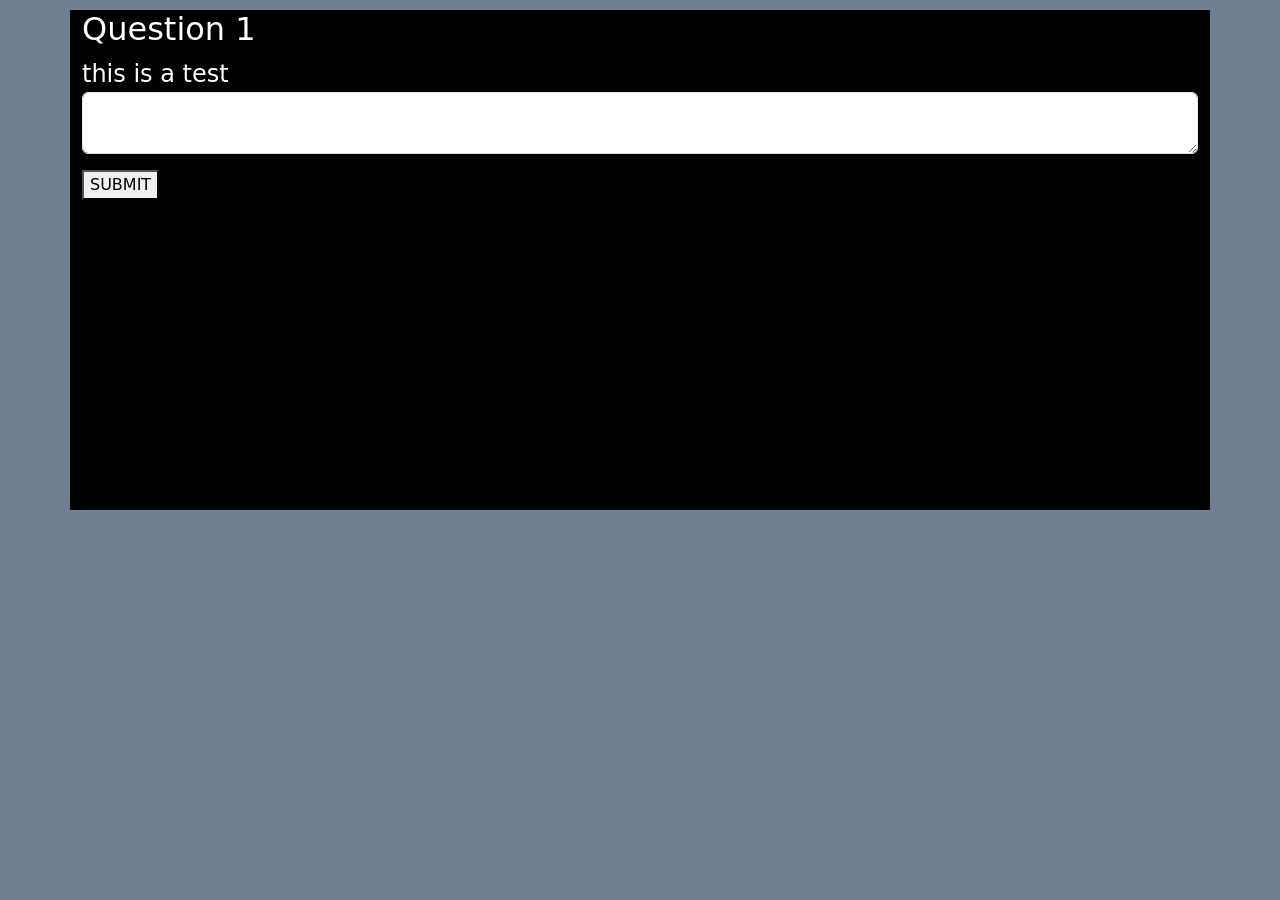
==== questionaire.html @ 923e1c48 "first commit, added base code for the questionaire, added  some simple html and css design" ====
<!doctype html>
<html class="no-js" lang="">

<head>
  <meta charset="utf-8">
  <meta name="viewport" content="width=device-width, initial-scale=1">
  <title></title>
  <link rel="stylesheet" href="css/style.css">
  <meta name="description" content="">

  <meta property="og:title" content="">
  <meta property="og:type" content="">
  <meta property="og:url" content="">
  <meta property="og:image" content="">

  <link rel="icon" href="/favicon.ico" sizes="any">
  <link rel="icon" href="/icon.svg" type="image/svg+xml">
  <link rel="apple-touch-icon" href="icon.png">
  <link href="https://cdn.jsdelivr.net/npm/bootstrap@5.3.2/dist/css/bootstrap.min.css" rel="stylesheet" integrity="sha384-T3c6CoIi6uLrA9TneNEoa7RxnatzjcDSCmG1MXxSR1GAsXEV/Dwwykc2MPK8M2HN" crossorigin="anonymous">
  <link rel="manifest" href="site.webmanifest">
  <meta name="theme-color" content="#fafafa">
  <script src="https://cdnjs.cloudflare.com/ajax/libs/jquery/3.7.1/jquery.min.js"></script>
</head>

<body class="background">

    
  <form class="container">
    <div class="mb-3 flexbox">
        <h2 class="question-header">Question</h2>
        <label id="question">Lorem ipsum dolor sit amet, consectetur adipiscing elit. Etiam eget ligula eu lectus lobortis condimentum. Aliquam nonummy auctor massa. Pellentesque habitant morbi tristique senectus et netus et malesuada fames ac turpis egestas. Nulla at risus. Quisque purus magna, auctor et, sagittis ac, posuere eu, lectus. Nam mattis, felis ut adipiscing.</label>
        <textarea type="text" class="form-control answer"></textarea>
    </div>
    <button class="submit">SUBMIT</button>
  </form>


  
    <script src="js/app.js"></script>
</body>

</html>
---- css/style.css ----
.background {
    background-color: slategrey;
    display: flex;
}

.container{

    margin-top: 10px;
    color: white;
    background-color: black;
    height: 500px;
    display: flexbox;
}

#question {
    font-size: 24px;
    line-break:auto;
}


.submit{
    align-self: flex-end;
    right: auto;
}
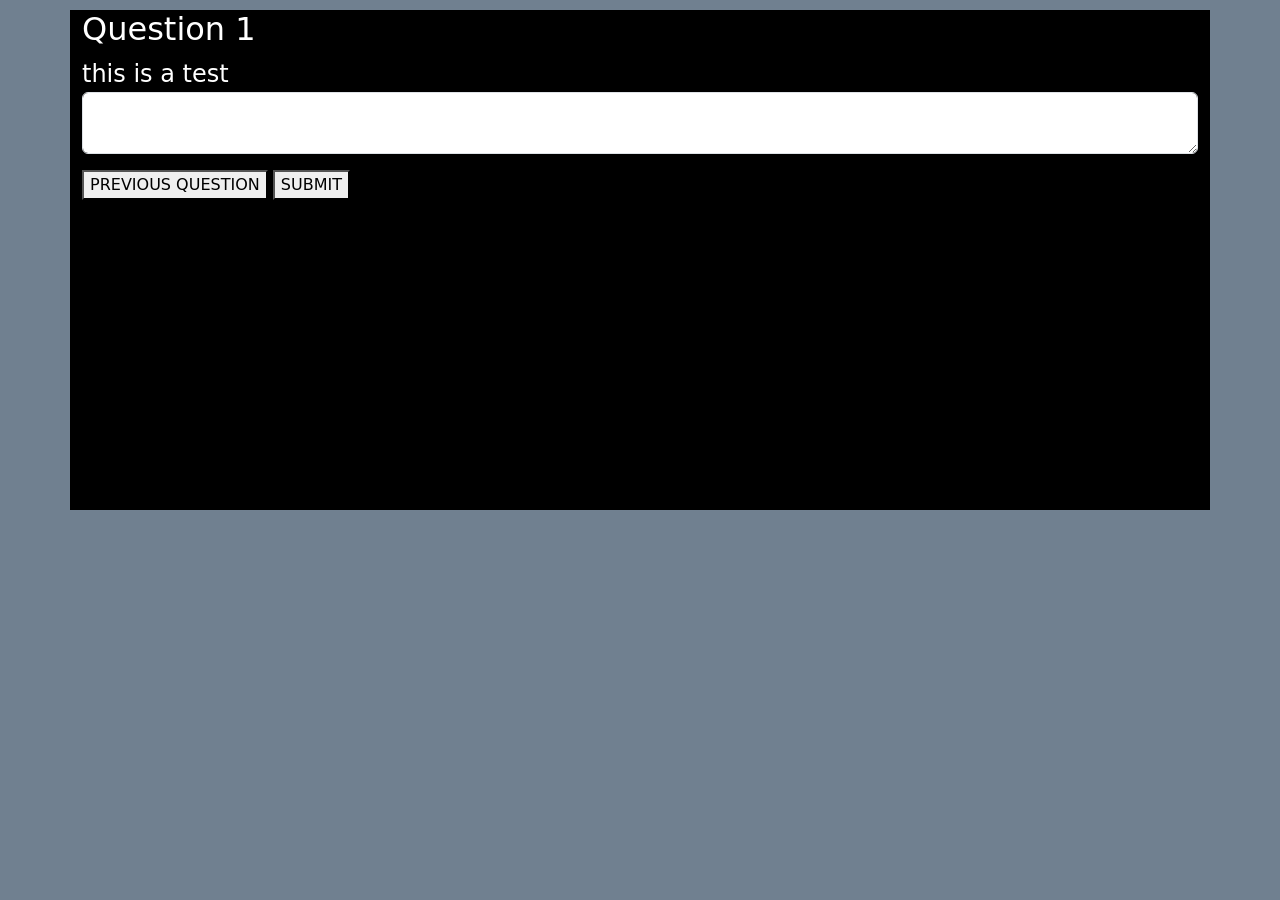
==== commit 63839c2b: "added answersheet object and a few other functions" ====
--- a/questionaire.html
+++ b/questionaire.html
@@ -29,8 +29,9 @@
     <div class="mb-3 flexbox">
         <h2 class="question-header">Question</h2>
         <label id="question">Lorem ipsum dolor sit amet, consectetur adipiscing elit. Etiam eget ligula eu lectus lobortis condimentum. Aliquam nonummy auctor massa. Pellentesque habitant morbi tristique senectus et netus et malesuada fames ac turpis egestas. Nulla at risus. Quisque purus magna, auctor et, sagittis ac, posuere eu, lectus. Nam mattis, felis ut adipiscing.</label>
-        <textarea type="text" class="form-control answer"></textarea>
+        <textarea type="text" id="answer-input" class="form-control" name=""></textarea>
     </div>
+    <button class="submit">PREVIOUS QUESTION</button>
     <button class="submit">SUBMIT</button>
   </form>
 
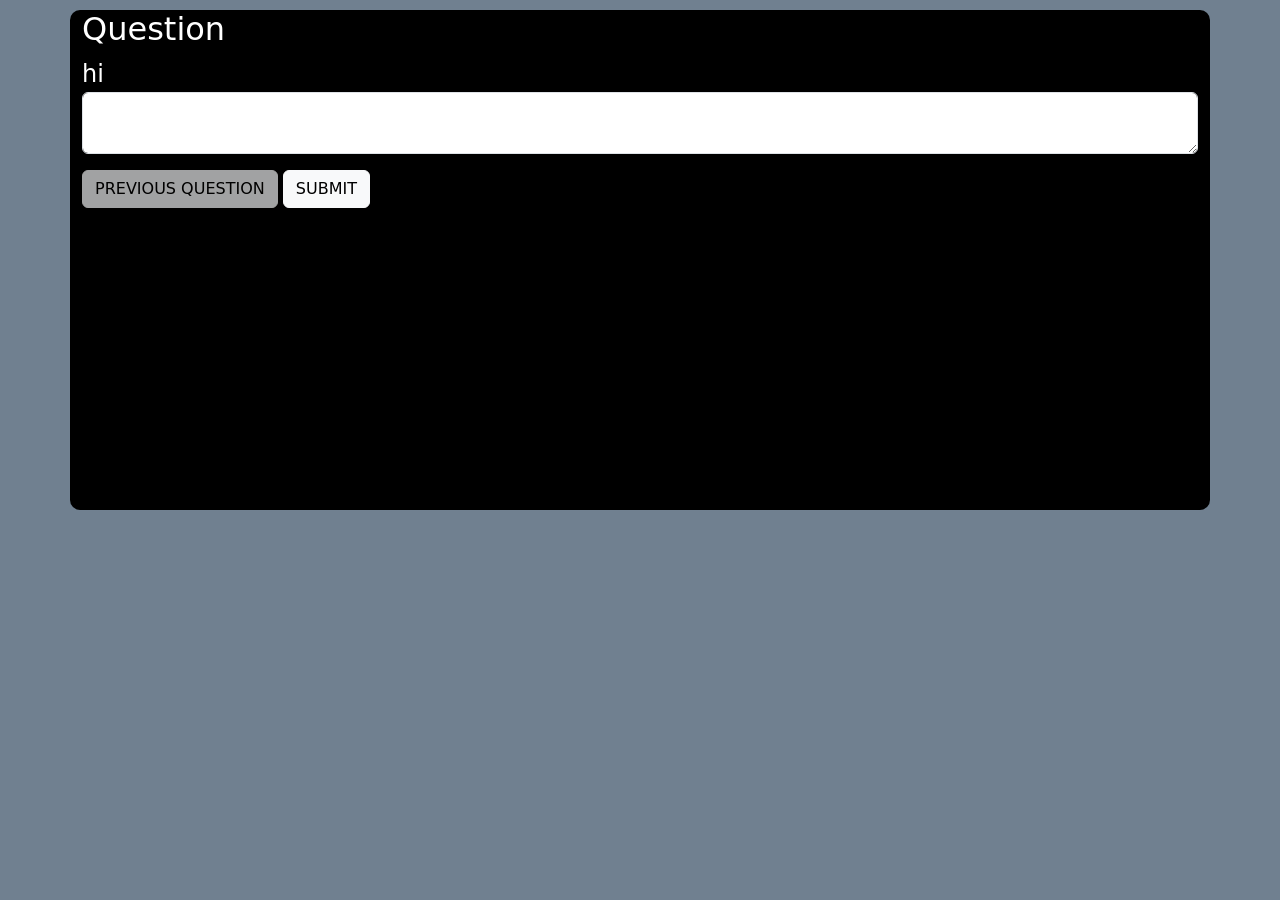
==== commit 88ccf474: "added simple mvc structure" ====
--- a/questionaire.html
+++ b/questionaire.html
@@ -16,6 +16,7 @@
   <link rel="icon" href="/favicon.ico" sizes="any">
   <link rel="icon" href="/icon.svg" type="image/svg+xml">
   <link rel="apple-touch-icon" href="icon.png">
+  <script src="https://cdn.jsdelivr.net/npm/bootstrap@5.3.2/dist/js/bootstrap.bundle.min.js" integrity="sha384-C6RzsynM9kWDrMNeT87bh95OGNyZPhcTNXj1NW7RuBCsyN/o0jlpcV8Qyq46cDfL" crossorigin="anonymous"></script>
   <link href="https://cdn.jsdelivr.net/npm/bootstrap@5.3.2/dist/css/bootstrap.min.css" rel="stylesheet" integrity="sha384-T3c6CoIi6uLrA9TneNEoa7RxnatzjcDSCmG1MXxSR1GAsXEV/Dwwykc2MPK8M2HN" crossorigin="anonymous">
   <link rel="manifest" href="site.webmanifest">
   <meta name="theme-color" content="#fafafa">
@@ -29,15 +30,15 @@
     <div class="mb-3 flexbox">
         <h2 class="question-header">Question</h2>
         <label id="question">Lorem ipsum dolor sit amet, consectetur adipiscing elit. Etiam eget ligula eu lectus lobortis condimentum. Aliquam nonummy auctor massa. Pellentesque habitant morbi tristique senectus et netus et malesuada fames ac turpis egestas. Nulla at risus. Quisque purus magna, auctor et, sagittis ac, posuere eu, lectus. Nam mattis, felis ut adipiscing.</label>
-        <textarea type="text" id="answer-input" class="form-control" name=""></textarea>
+        <textarea type="text" id="answer-input" class="form-control"></textarea>
     </div>
-    <button class="submit">PREVIOUS QUESTION</button>
-    <button class="submit">SUBMIT</button>
+    <button type="button" id="back-button" class="submit btn btn-light">PREVIOUS QUESTION</button>
+    <button type="button" id="submit-button" class="submit btn btn-light">SUBMIT</button>
   </form>
 
 
   
-    <script src="js/app.js"></script>
+    <script type="module" src="js/main.js"></script>
 </body>
 
 </html>
--- a/css/style.css
+++ b/css/style.css
@@ -10,6 +10,7 @@
     background-color: black;
     height: 500px;
     display: flexbox;
+    border-radius: 10px;
 }
 
 #question {
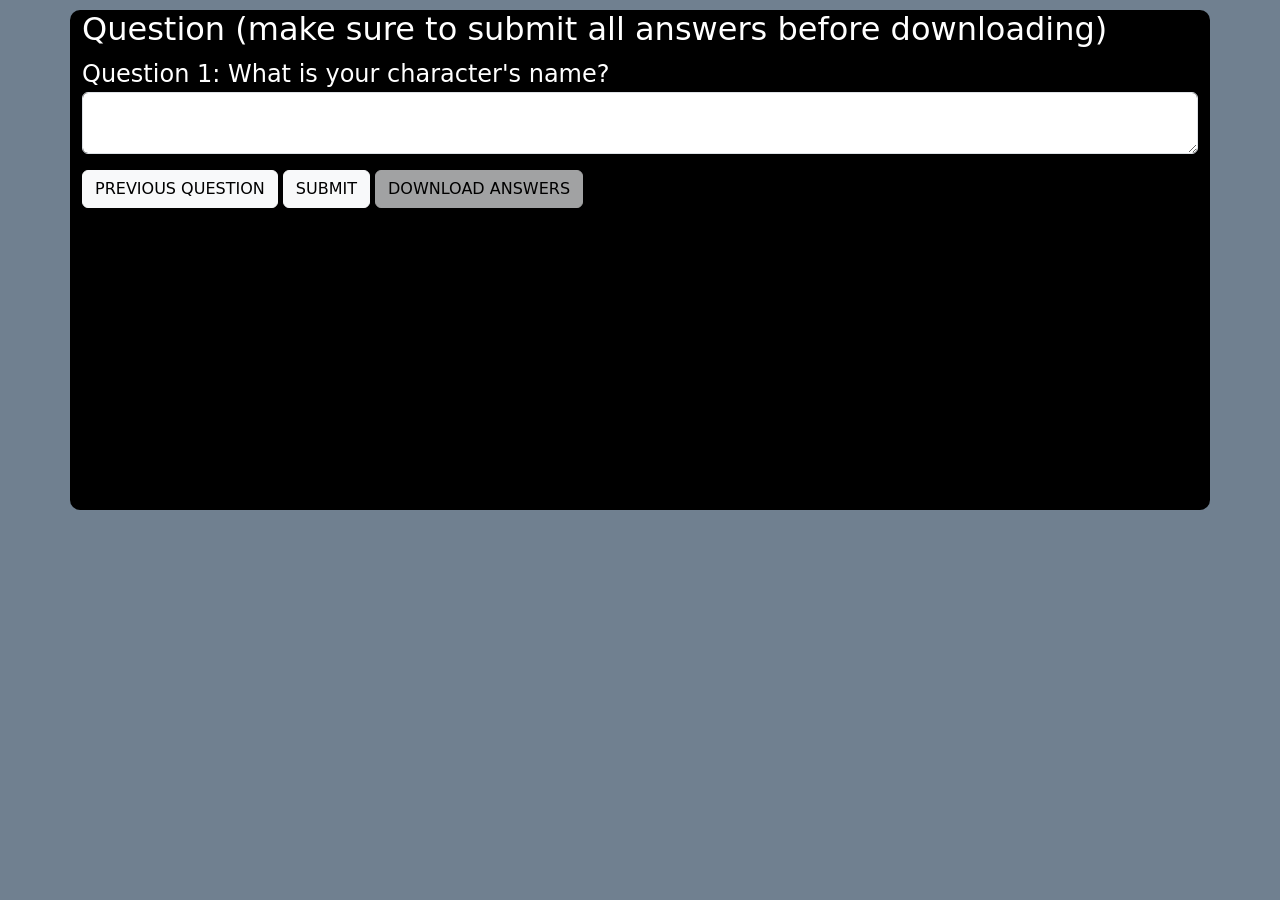
==== commit 8976b9b3: "added download function and questions, ready for deployment" ====
--- a/questionaire.html
+++ b/questionaire.html
@@ -26,14 +26,15 @@
 <body class="background">
 
     
-  <form class="container">
+  <form class="container" id="question-container">
     <div class="mb-3 flexbox">
-        <h2 class="question-header">Question</h2>
+        <h2 class="question-header">Question (make sure to submit all answers before downloading)</h2>
         <label id="question">Lorem ipsum dolor sit amet, consectetur adipiscing elit. Etiam eget ligula eu lectus lobortis condimentum. Aliquam nonummy auctor massa. Pellentesque habitant morbi tristique senectus et netus et malesuada fames ac turpis egestas. Nulla at risus. Quisque purus magna, auctor et, sagittis ac, posuere eu, lectus. Nam mattis, felis ut adipiscing.</label>
         <textarea type="text" id="answer-input" class="form-control"></textarea>
     </div>
     <button type="button" id="back-button" class="submit btn btn-light">PREVIOUS QUESTION</button>
     <button type="button" id="submit-button" class="submit btn btn-light">SUBMIT</button>
+    <button type="button" id="download-button" class="submit btn btn-light">DOWNLOAD ANSWERS</button>
   </form>
 
 
